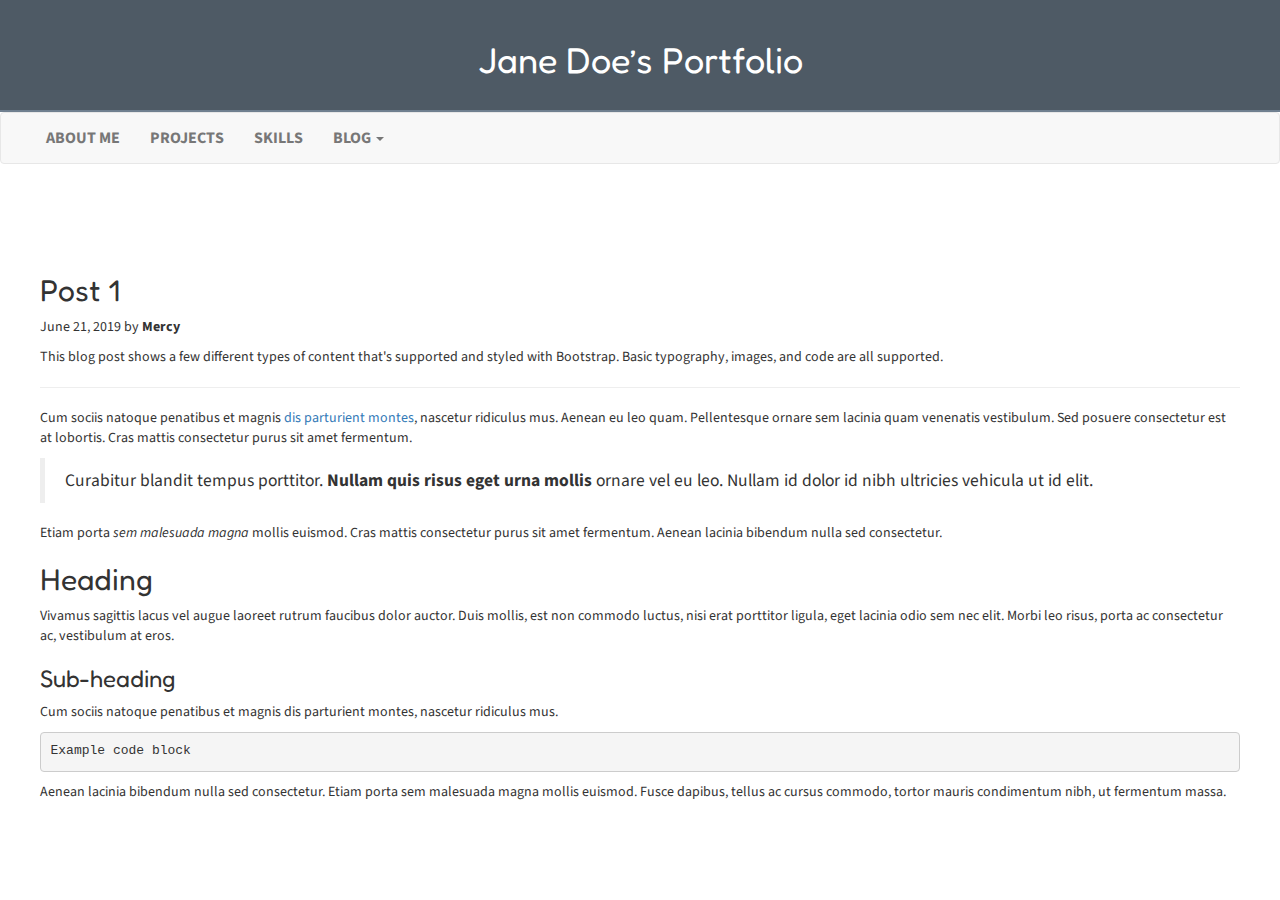
==== blog/post_1.html @ e6ab9571 "Add project." ====
<!doctype html>
<html lang="en">
    <head>
        <meta charset="UTF-8">
        <title>Post 1</title>
        <link rel="stylesheet" href="https://maxcdn.bootstrapcdn.com/bootstrap/3.4.0/css/bootstrap.min.css">
        <script src="https://ajax.googleapis.com/ajax/libs/jquery/3.3.1/jquery.min.js"></script>
        <script src="https://maxcdn.bootstrapcdn.com/bootstrap/3.4.0/js/bootstrap.min.js"></script>
        <link rel="stylesheet" href="../css/style.css">
        <link href="https://fonts.googleapis.com/css?family=Fredoka+One|Source+Sans+Pro" rel="stylesheet">
        <meta name="viewport" content="width=device-width, initial-scale=1.0">
    </head>

    <header>
        <h1>Jane Doe’s Portfolio</h1>
    </header>

    <nav class="navbar navbar-default">
        <div class="container-fluid">
            <div class="navbar-header">
            <button type="button" class="navbar-toggle" data-toggle="collapse" data-target="#myNavbar">
                <span class="icon-bar"></span>
                <span class="icon-bar"></span>
                <span class="icon-bar"></span>                        
            </button>
            </div>
            <div class="collapse navbar-collapse" id="myNavbar">
                <ul class="nav navbar-nav">
                    <li><a href="../index.html#about-me">About Me</a></li>
                    <li><a href="../index.html#projects">Projects</a></li>
                    <li><a href="../index.html#skills">Skills</a></li>
                    <li class="dropdown">
                    <a class="dropdown-toggle" data-toggle="dropdown" href="#">Blog
                    <span class="caret"></span></a>
                    <ul class="dropdown-menu">
                        <li><a href="post_3.html">Post 3</a></li>
                        <li><a href="post_2.html">Post 2</a></li>
                        <li><a href="post_1.html">Post 1</a></li>
                    </ul>
                </ul>
            </div>      
        </div>
    </nav>

    <body>
        <div class="blog-post">
            <h2 class="blog-post-title">Post 1</h2>
            <p class="blog-post-meta">June 21, 2019 by <strong>Mercy</strong></p>

            <p>This blog post shows a few different types of content that's supported and styled with Bootstrap. Basic typography, images, and code are all supported.</p>
            <hr>
            <p>Cum sociis natoque penatibus et magnis <a href="#">dis parturient montes</a>, nascetur ridiculus mus. Aenean eu leo quam. Pellentesque ornare sem lacinia quam venenatis vestibulum. Sed posuere consectetur est at lobortis. Cras mattis consectetur purus sit amet fermentum.</p>
            <blockquote>
                <p>Curabitur blandit tempus porttitor. <strong>Nullam quis risus eget urna mollis</strong> ornare vel eu leo. Nullam id dolor id nibh ultricies vehicula ut id elit.</p>
            </blockquote>
            <p>Etiam porta <em>sem malesuada magna</em> mollis euismod. Cras mattis consectetur purus sit amet fermentum. Aenean lacinia bibendum nulla sed consectetur.</p>
            <h2>Heading</h2>
            <p>Vivamus sagittis lacus vel augue laoreet rutrum faucibus dolor auctor. Duis mollis, est non commodo luctus, nisi erat porttitor ligula, eget lacinia odio sem nec elit. Morbi leo risus, porta ac consectetur ac, vestibulum at eros.</p>
            <h3>Sub-heading</h3>
            <p>Cum sociis natoque penatibus et magnis dis parturient montes, nascetur ridiculus mus.</p>
            <pre><code>Example code block</code></pre>
            <p>Aenean lacinia bibendum nulla sed consectetur. Etiam porta sem malesuada magna mollis euismod. Fusce dapibus, tellus ac cursus commodo, tortor mauris condimentum nibh, ut fermentum massa.</p>
        </div>
    </body>
</html>
---- css/style.css ----
html,
body {
    margin: 0;
    font-family: 'Source Sans Pro', sans-serif;
}

h1, h2, h3, h4, h5, h6 {
    font-family: 'Fredoka One', cursive;
    font-weight: normal;
}

img {
    max-width: 100%;
}

header {
    color: #fff;
    background: #4e5a65;
    border-bottom: 2px solid #708090;
    padding: 20px;
    text-align: center;
}

nav.navbar {
    margin-bottom: 50px;
}

nav ul li a {
    color: #0F2417;
    display: block;
    font-family: 'Source Sans Pro', sans-serif;
    font-size: 16px;
    font-weight: bold;
    padding: 14px 16px;
    text-align: center;
    text-decoration: none;
    text-transform: uppercase;
}


#about-me {
    display: flex;
}

#about-me,
#projects,
#skills {
    padding: 40px;
    max-width: 960px;
    margin: 0 auto;
}

#about-me .text {
    width: 45%;
    margin-right: 5%;
}

#about-me .profile-pic {
    width: 55%;
}

#about-me img {
    width: 100%;
}

.flex-container {
    display: flex;
}

.special {
    color: coral;
    text-decoration: underline;
    font-weight: bold;
}

#projects {
    clear: both;
}

#projects h2 {
    margin-bottom: 20px;
}

.project {
    background-color: #50a6fc;
    width: 20%;
    height: auto;
    margin: 0 2.5% 40px;
    float: left;
    position: relative;
    line-height: 0;
}

.project:hover img {
    opacity: 0;
}

.project-title {
    color: white;
    padding: 20px;
    display: none;
    position: absolute;
    bottom: 0;
    left: 0;
}

.project:hover .project-title {
    display: block;
}

@media screen and (max-width:768px) {
    #about-me {
      display: flex;
      flex-direction: column;
    }
    #about-me .text {
      width: 100%;
      margin-bottom: 5%;
    }
    #about-me .profile-pic {
      width: 100%;
    }
    .flex-container {
        display: flex;
        flex-direction: column;
    }
    .project {
        width: 70%;
        margin-right: 15%;
        margin-left: 15%;
    }
    .project img {
        width: 100%;
    }
  }


.blog-post {
    padding: 40px;
}

caption {
    font-family: 'Fredoka One', cursive;
    font-size: 16px;
    margin-top: 20px;
    margin-bottom: 5px;
    text-align: left;
    color: #333;
}

th {
    text-align: left;
    padding-top: 5px;
    padding-right: 20px;
    padding-bottom: 5px;
}

td {
    padding-top: 5px;
    padding-right: 20px;
    padding-bottom: 5px;
}
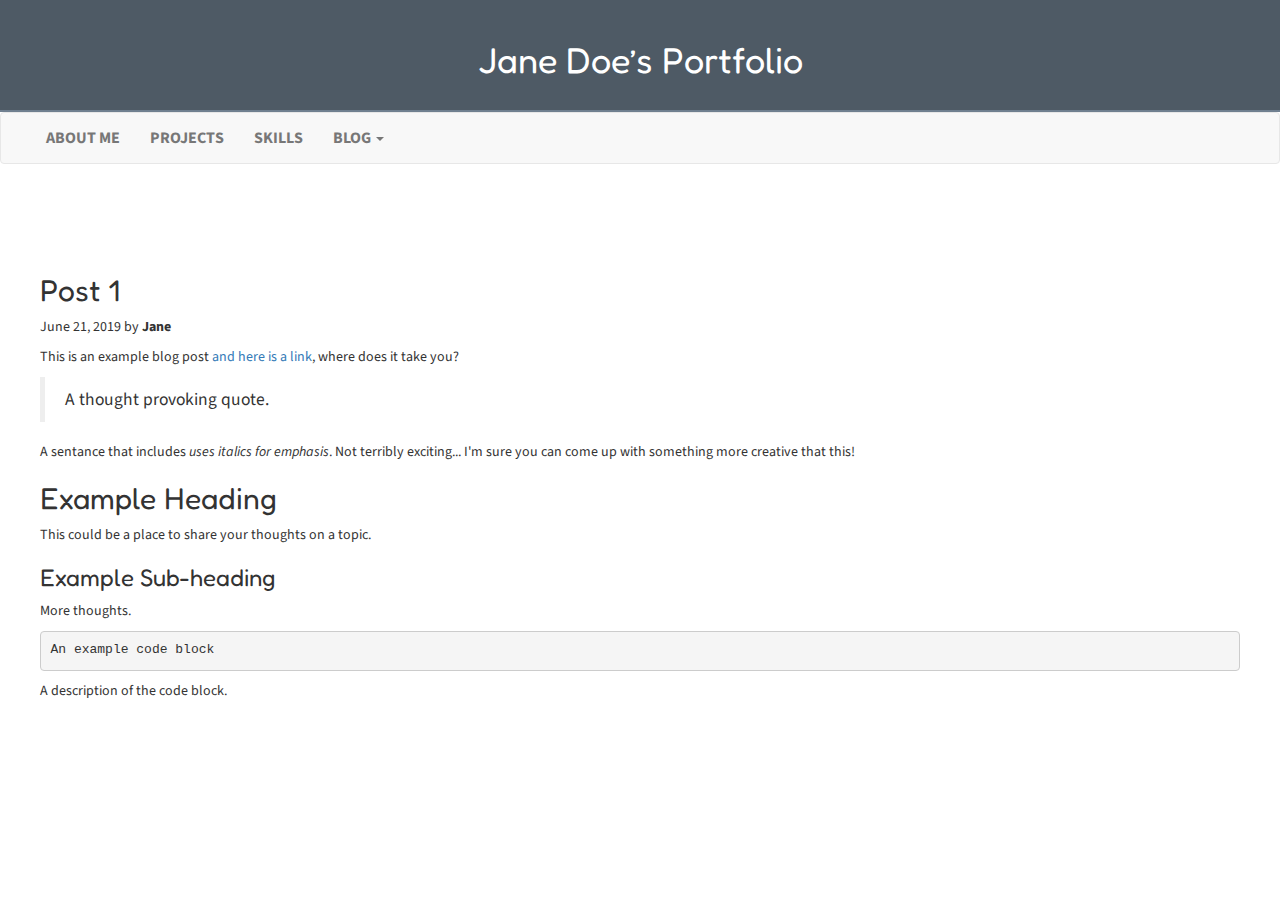
==== commit 393fb8f2: "Update blog post template for simplicity." ====
--- a/blog/post_1.html
+++ b/blog/post_1.html
@@ -45,21 +45,18 @@
     <body>
         <div class="blog-post">
             <h2 class="blog-post-title">Post 1</h2>
-            <p class="blog-post-meta">June 21, 2019 by <strong>Mercy</strong></p>
-
-            <p>This blog post shows a few different types of content that's supported and styled with Bootstrap. Basic typography, images, and code are all supported.</p>
-            <hr>
-            <p>Cum sociis natoque penatibus et magnis <a href="#">dis parturient montes</a>, nascetur ridiculus mus. Aenean eu leo quam. Pellentesque ornare sem lacinia quam venenatis vestibulum. Sed posuere consectetur est at lobortis. Cras mattis consectetur purus sit amet fermentum.</p>
+            <p class="blog-post-meta">June 21, 2019 by <strong>Jane</strong></p>
+            <p>This is an example blog post <a href="http://tabbycats.club/">and here is a link</a>, where does it take you?</p>
             <blockquote>
-                <p>Curabitur blandit tempus porttitor. <strong>Nullam quis risus eget urna mollis</strong> ornare vel eu leo. Nullam id dolor id nibh ultricies vehicula ut id elit.</p>
+                <p>A thought provoking quote.</p>
             </blockquote>
-            <p>Etiam porta <em>sem malesuada magna</em> mollis euismod. Cras mattis consectetur purus sit amet fermentum. Aenean lacinia bibendum nulla sed consectetur.</p>
-            <h2>Heading</h2>
-            <p>Vivamus sagittis lacus vel augue laoreet rutrum faucibus dolor auctor. Duis mollis, est non commodo luctus, nisi erat porttitor ligula, eget lacinia odio sem nec elit. Morbi leo risus, porta ac consectetur ac, vestibulum at eros.</p>
-            <h3>Sub-heading</h3>
-            <p>Cum sociis natoque penatibus et magnis dis parturient montes, nascetur ridiculus mus.</p>
-            <pre><code>Example code block</code></pre>
-            <p>Aenean lacinia bibendum nulla sed consectetur. Etiam porta sem malesuada magna mollis euismod. Fusce dapibus, tellus ac cursus commodo, tortor mauris condimentum nibh, ut fermentum massa.</p>
+            <p>A sentance that includes <em>uses italics for emphasis</em>. Not terribly exciting... I'm sure you can come up with something more creative that this!</p>
+            <h2>Example Heading</h2>
+            <p>This could be a place to share your thoughts on a topic.</p>
+            <h3>Example Sub-heading</h3>
+            <p>More thoughts.</p>
+            <pre><code>An example code block</code></pre>
+            <p>A description of the code block.</p>
         </div>
     </body>
 </html>--- a/css/style.css
+++ b/css/style.css
@@ -1,4 +1,3 @@
-
 html,
 body {
     margin: 0;
@@ -135,7 +134,6 @@
     }
   }
 
-
 .blog-post {
     padding: 40px;
 }
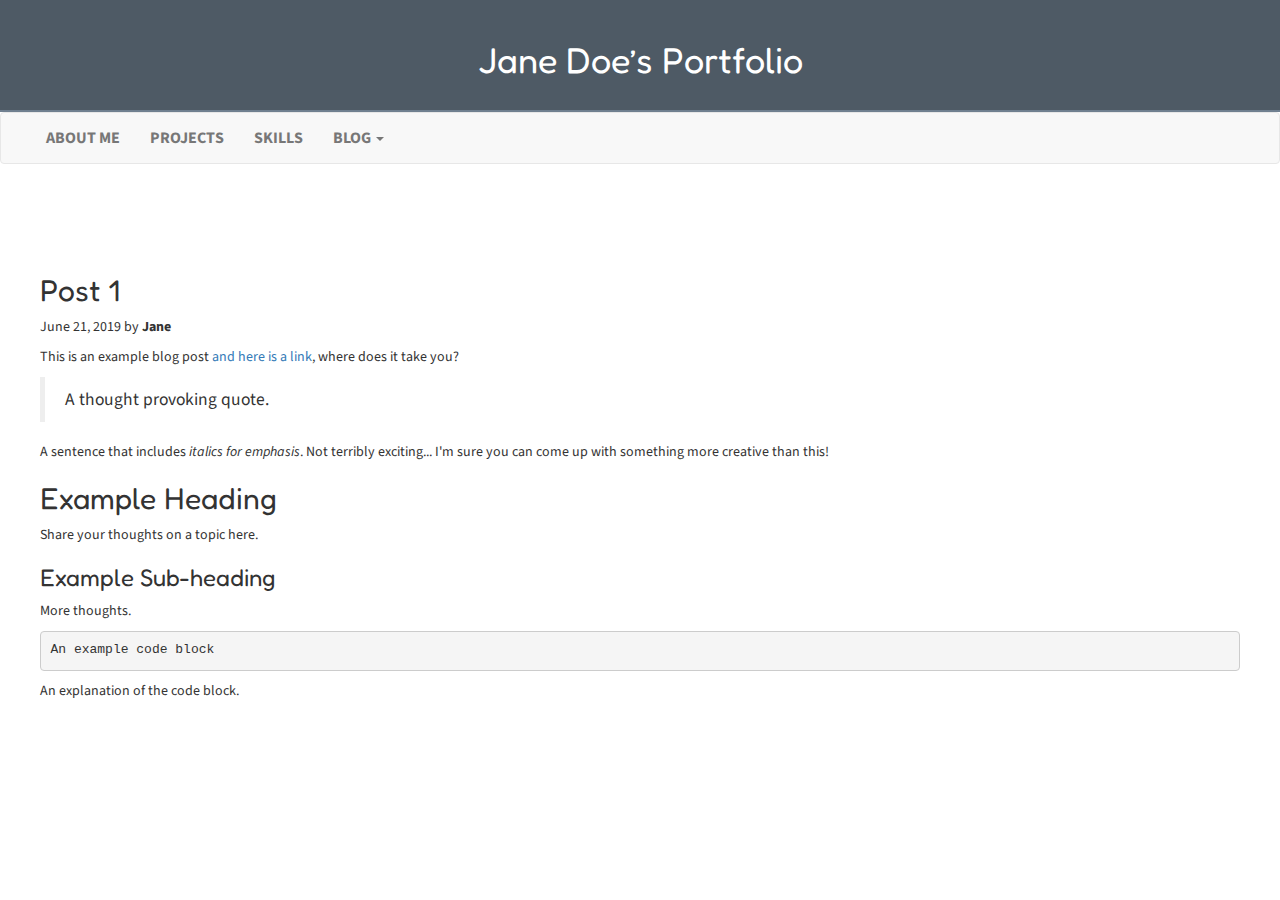
==== commit 51d1d767: "Fix typos." ====
--- a/blog/post_1.html
+++ b/blog/post_1.html
@@ -50,13 +50,13 @@
             <blockquote>
                 <p>A thought provoking quote.</p>
             </blockquote>
-            <p>A sentance that includes <em>uses italics for emphasis</em>. Not terribly exciting... I'm sure you can come up with something more creative that this!</p>
+            <p>A sentence that includes <em>italics for emphasis</em>. Not terribly exciting... I'm sure you can come up with something more creative than this!</p>
             <h2>Example Heading</h2>
-            <p>This could be a place to share your thoughts on a topic.</p>
+            <p>Share your thoughts on a topic here.</p>
             <h3>Example Sub-heading</h3>
             <p>More thoughts.</p>
             <pre><code>An example code block</code></pre>
-            <p>A description of the code block.</p>
+            <p>An explanation of the code block.</p>
         </div>
     </body>
-</html>+</html>
